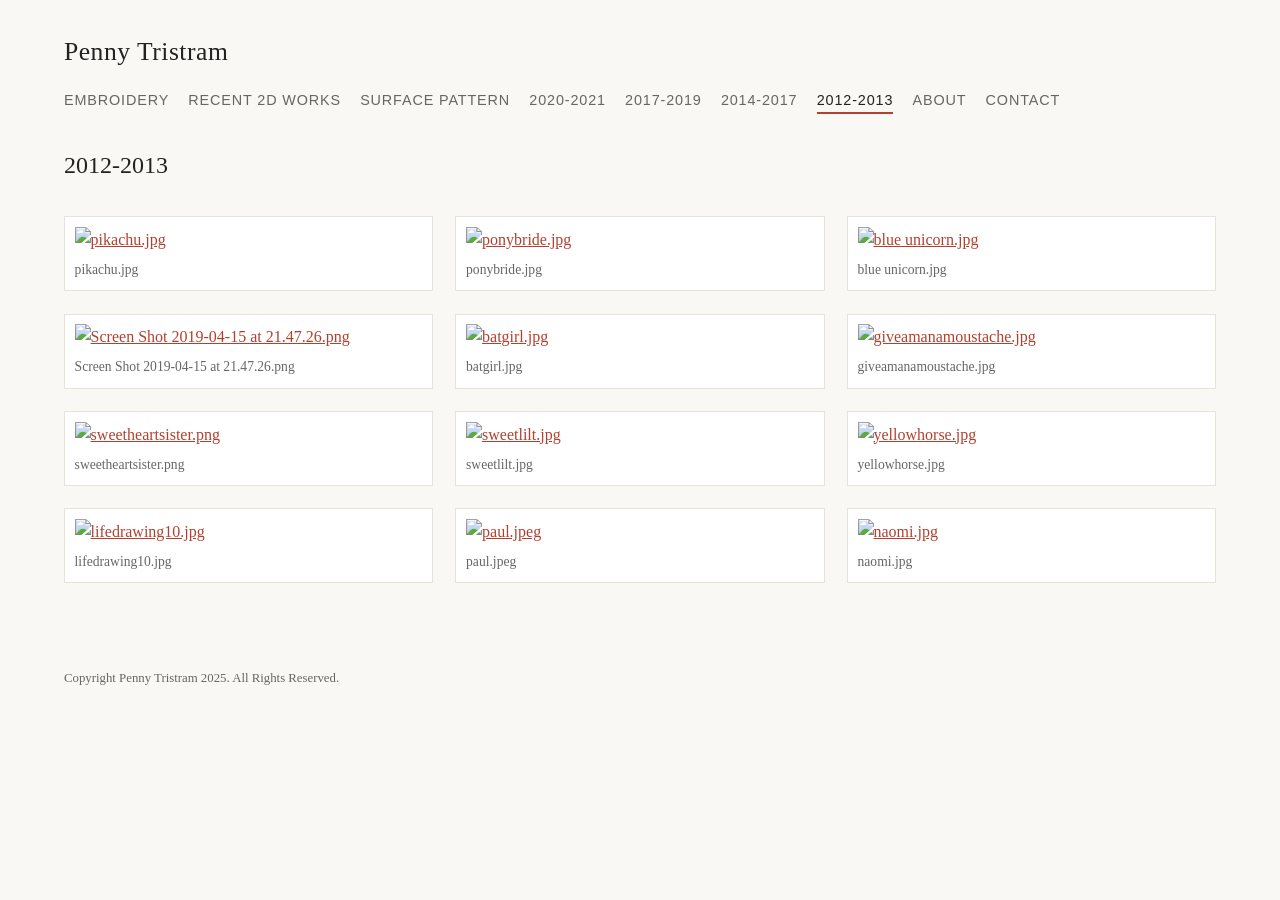
==== 20122013/index.html @ d6a430cc "Initial portfolio site migrated from Squarespace" ====
<!doctype html>
<html lang="en-GB">
<head>
<meta charset="utf-8">
<meta name="viewport" content="width=device-width,initial-scale=1">
<title>2012-2013 - Penny Tristram</title>
<meta name="description" content="Painting, illustration and journal art by Penny Tristram">
<link rel="stylesheet" href="/style.css">
</head>
<body>
<header>
  <div class="site-name"><a href="/">Penny Tristram</a></div>
  <nav><a href="/">Embroidery</a>
<a href="/recent-2d-works">Recent 2D works</a>
<a href="/surface-pattern">Surface Pattern</a>
<a href="/new-page-3">2020-2021</a>
<a href="/20172019">2017-2019</a>
<a href="/20142017">2014-2017</a>
<a href="/20122013" class="active">2012-2013</a>
<a href="/about">About</a>
<a href="/contact">Contact</a></nav>
</header>
<main>
<h1>2012-2013</h1>
<section class="gallery">
<figure><a href="images/2012-2013/00.jpg" target="_blank" rel="noopener"><img src="images/2012-2013/00.jpg" alt="pikachu.jpg" loading="lazy"></a><figcaption>pikachu.jpg</figcaption></figure>
<figure><a href="images/2012-2013/01.jpg" target="_blank" rel="noopener"><img src="images/2012-2013/01.jpg" alt="ponybride.jpg" loading="lazy"></a><figcaption>ponybride.jpg</figcaption></figure>
<figure><a href="images/2012-2013/02.jpg" target="_blank" rel="noopener"><img src="images/2012-2013/02.jpg" alt="blue unicorn.jpg" loading="lazy"></a><figcaption>blue unicorn.jpg</figcaption></figure>
<figure><a href="images/2012-2013/03.png" target="_blank" rel="noopener"><img src="images/2012-2013/03.png" alt="Screen Shot 2019-04-15 at 21.47.26.png" loading="lazy"></a><figcaption>Screen Shot 2019-04-15 at 21.47.26.png</figcaption></figure>
<figure><a href="images/2012-2013/04.jpg" target="_blank" rel="noopener"><img src="images/2012-2013/04.jpg" alt="batgirl.jpg" loading="lazy"></a><figcaption>batgirl.jpg</figcaption></figure>
<figure><a href="images/2012-2013/05.jpg" target="_blank" rel="noopener"><img src="images/2012-2013/05.jpg" alt="giveamanamoustache.jpg" loading="lazy"></a><figcaption>giveamanamoustache.jpg</figcaption></figure>
<figure><a href="images/2012-2013/06.png" target="_blank" rel="noopener"><img src="images/2012-2013/06.png" alt="sweetheartsister.png" loading="lazy"></a><figcaption>sweetheartsister.png</figcaption></figure>
<figure><a href="images/2012-2013/07.jpg" target="_blank" rel="noopener"><img src="images/2012-2013/07.jpg" alt="sweetlilt.jpg" loading="lazy"></a><figcaption>sweetlilt.jpg</figcaption></figure>
<figure><a href="images/2012-2013/08.jpg" target="_blank" rel="noopener"><img src="images/2012-2013/08.jpg" alt="yellowhorse.jpg" loading="lazy"></a><figcaption>yellowhorse.jpg</figcaption></figure>
<figure><a href="images/2012-2013/09.jpg" target="_blank" rel="noopener"><img src="images/2012-2013/09.jpg" alt="lifedrawing10.jpg" loading="lazy"></a><figcaption>lifedrawing10.jpg</figcaption></figure>
<figure><a href="images/2012-2013/10.jpg" target="_blank" rel="noopener"><img src="images/2012-2013/10.jpg" alt="paul.jpeg" loading="lazy"></a><figcaption>paul.jpeg</figcaption></figure>
<figure><a href="images/2012-2013/11.jpg" target="_blank" rel="noopener"><img src="images/2012-2013/11.jpg" alt="naomi.jpg" loading="lazy"></a><figcaption>naomi.jpg</figcaption></figure>
</section>
</main>
<footer><p>Copyright Penny Tristram 2025. All Rights Reserved.</p></footer>
</body>
</html>
---- style.css ----
:root { --ink:#222; --muted:#666; --accent:#b3402f; }
* { box-sizing: border-box; }
body { margin:0; font-family: Georgia, 'Times New Roman', serif; color:var(--ink); background:#faf8f4; line-height:1.6; }
a { color:var(--accent); }
header { padding:2rem 1.5rem 0; max-width:1200px; margin:0 auto; }
.site-name { font-size:1.6rem; letter-spacing:.02em; }
.site-name a { color:var(--ink); text-decoration:none; }
nav { margin:1rem 0 2rem; display:flex; flex-wrap:wrap; gap:.4rem 1.2rem; font-family:Helvetica,Arial,sans-serif; font-size:.9rem; text-transform:uppercase; letter-spacing:.06em; }
nav a { color:var(--muted); text-decoration:none; }
nav a.active, nav a:hover { color:var(--ink); border-bottom:2px solid var(--accent); }
main { max-width:1200px; margin:0 auto; padding:0 1.5rem 3rem; }
h1 { font-weight:normal; font-size:1.5rem; margin:0 0 .5rem; }
.lede { font-size:1.05rem; color:var(--ink); margin:.2rem 0 .8rem; }
.feature-title { margin:.8rem 0 .2rem; }
p a { word-break:break-word; }
ul.pdfs { list-style:none; padding:0; }
ul.pdfs li { margin:.4rem 0; font-size:1.05rem; }
.gallery { display:grid; grid-template-columns:repeat(auto-fill,minmax(280px,1fr)); gap:1.4rem; margin-top:2rem; }
figure { margin:0; background:#fff; padding:.6rem; border:1px solid #e8e2d8; }
figure img { width:100%; height:auto; display:block; }
figcaption { font-size:.85rem; color:var(--muted); padding-top:.4rem; }
.empty { color:var(--muted); }
footer { max-width:1200px; margin:0 auto; padding:1.5rem; font-size:.8rem; color:var(--muted); }
@media (max-width:600px){ .gallery{ grid-template-columns:1fr 1fr; } }
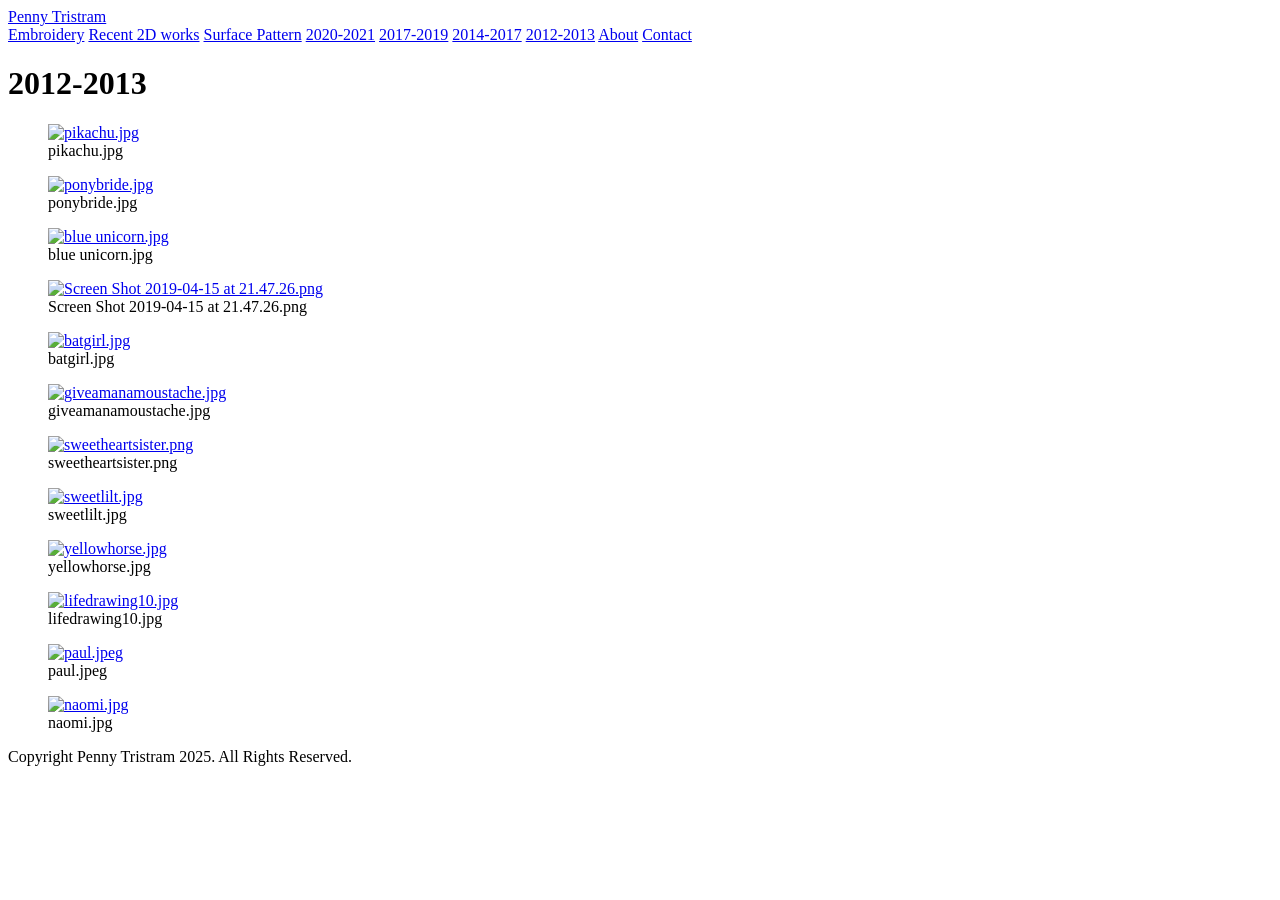
==== commit 45a43b0f: "Use relative links so the site renders under any path (project pages preview)" ====
--- a/20122013/index.html
+++ b/20122013/index.html
@@ -5,20 +5,20 @@
 <meta name="viewport" content="width=device-width,initial-scale=1">
 <title>2012-2013 - Penny Tristram</title>
 <meta name="description" content="Painting, illustration and journal art by Penny Tristram">
-<link rel="stylesheet" href="/style.css">
+<link rel="stylesheet" href="../style.css">
 </head>
 <body>
 <header>
-  <div class="site-name"><a href="/">Penny Tristram</a></div>
-  <nav><a href="/">Embroidery</a>
-<a href="/recent-2d-works">Recent 2D works</a>
-<a href="/surface-pattern">Surface Pattern</a>
-<a href="/new-page-3">2020-2021</a>
-<a href="/20172019">2017-2019</a>
-<a href="/20142017">2014-2017</a>
-<a href="/20122013" class="active">2012-2013</a>
-<a href="/about">About</a>
-<a href="/contact">Contact</a></nav>
+  <div class="site-name"><a href="../">Penny Tristram</a></div>
+  <nav><a href="../">Embroidery</a>
+<a href="../recent-2d-works">Recent 2D works</a>
+<a href="../surface-pattern">Surface Pattern</a>
+<a href="../new-page-3">2020-2021</a>
+<a href="../20172019">2017-2019</a>
+<a href="../20142017">2014-2017</a>
+<a href="../20122013" class="active">2012-2013</a>
+<a href="../about">About</a>
+<a href="../contact">Contact</a></nav>
 </header>
 <main>
 <h1>2012-2013</h1>
